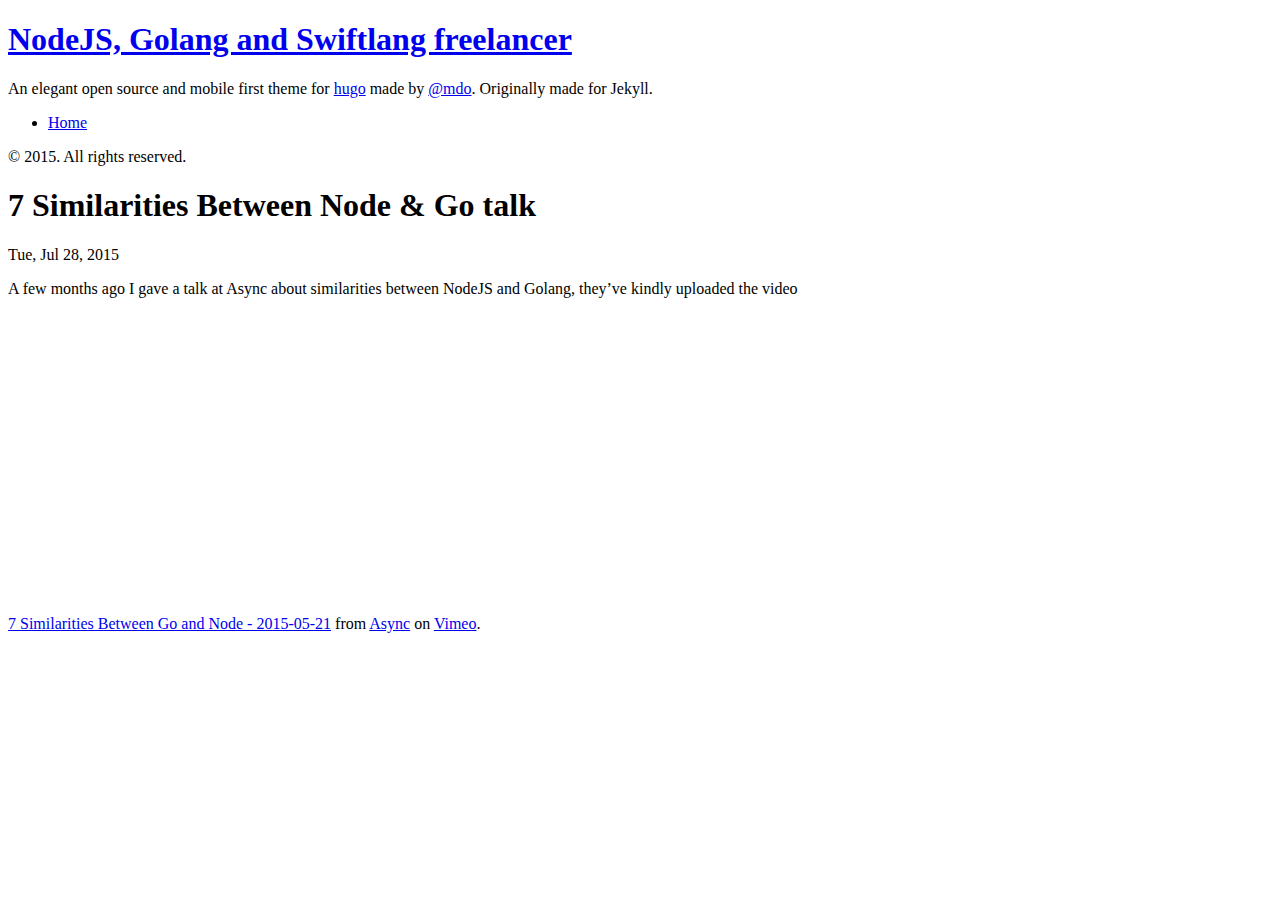
==== 7-similarities-between-node-go-talk/index.html @ 15465452 "Auto deployment of updated assets @ Thu 17 Sep 2015 11:38:15 BST" ====
<!DOCTYPE html>
<html xmlns="http://www.w3.org/1999/xhtml" xml:lang="en" lang="en-us">
<head>
  <link href="http://gmpg.org/xfn/11" rel="profile">
  <meta http-equiv="content-type" content="text/html; charset=utf-8">
  <meta name="generator" content="Hugo 0.14" />

  
  <meta name="viewport" content="width=device-width, initial-scale=1.0, maximum-scale=1">

  <title> 7 Similarities Between Node &amp; Go talk &middot; NodeJS, Golang and Swiftlang freelancer </title>

  
  <link rel="stylesheet" href="http://localhost:1313/css/poole.css">
  <link rel="stylesheet" href="http://localhost:1313/css/syntax.css">
  <link rel="stylesheet" href="http://localhost:1313/css/hyde.css">
  <link rel="stylesheet" href="https://fonts.googleapis.com/css?family=PT+Sans:400,400italic,700|Abril+Fatface">

  
  <link rel="apple-touch-icon-precomposed" sizes="144x144" href="/apple-touch-icon-144-precomposed.png">
  <link rel="shortcut icon" href="/favicon.png">

  
  <link href="" rel="alternate" type="application/rss+xml" title="NodeJS, Golang and Swiftlang freelancer" />
</head>

	<body class="">
		<div class="sidebar">
  <div class="container sidebar-sticky">
    <div class="sidebar-about">
      <a href="http://localhost:1313/"><h1>NodeJS, Golang and Swiftlang freelancer</h1></a>
      <p class="lead">
      An elegant open source and mobile first theme for <a href="http://hugo.spf13.com">hugo</a> made by <a href="http://twitter.com/mdo">@mdo</a>. Originally made for Jekyll.
      </p>
    </div>

    <ul class="sidebar-nav">
      <li><a href="/">Home</a> </li>
      
    </ul>

    <p>&copy; 2015. All rights reserved. </p>
  </div>
</div>


		<div class="content container">
			<div class="post">
			 	<h1>7 Similarities Between Node &amp; Go talk</h1>
			  <span class="post-date">Tue, Jul 28, 2015</span>
			      <p>A few months ago I gave a talk at Async about similarities between NodeJS and Golang, they&rsquo;ve kindly uploaded the video</p>

<p><iframe src="https://player.vimeo.com/video/133639449" width="500" height="281" frameborder="0" webkitallowfullscreen mozallowfullscreen allowfullscreen></iframe> <p><a href="https://vimeo.com/133639449">7 Similarities Between Go and Node - 2015-05-21</a> from <a href="https://vimeo.com/asyncjs">Async</a> on <a href="https://vimeo.com">Vimeo</a>.</p></p>

			</div>

			
		</div>

  </body>
</html>
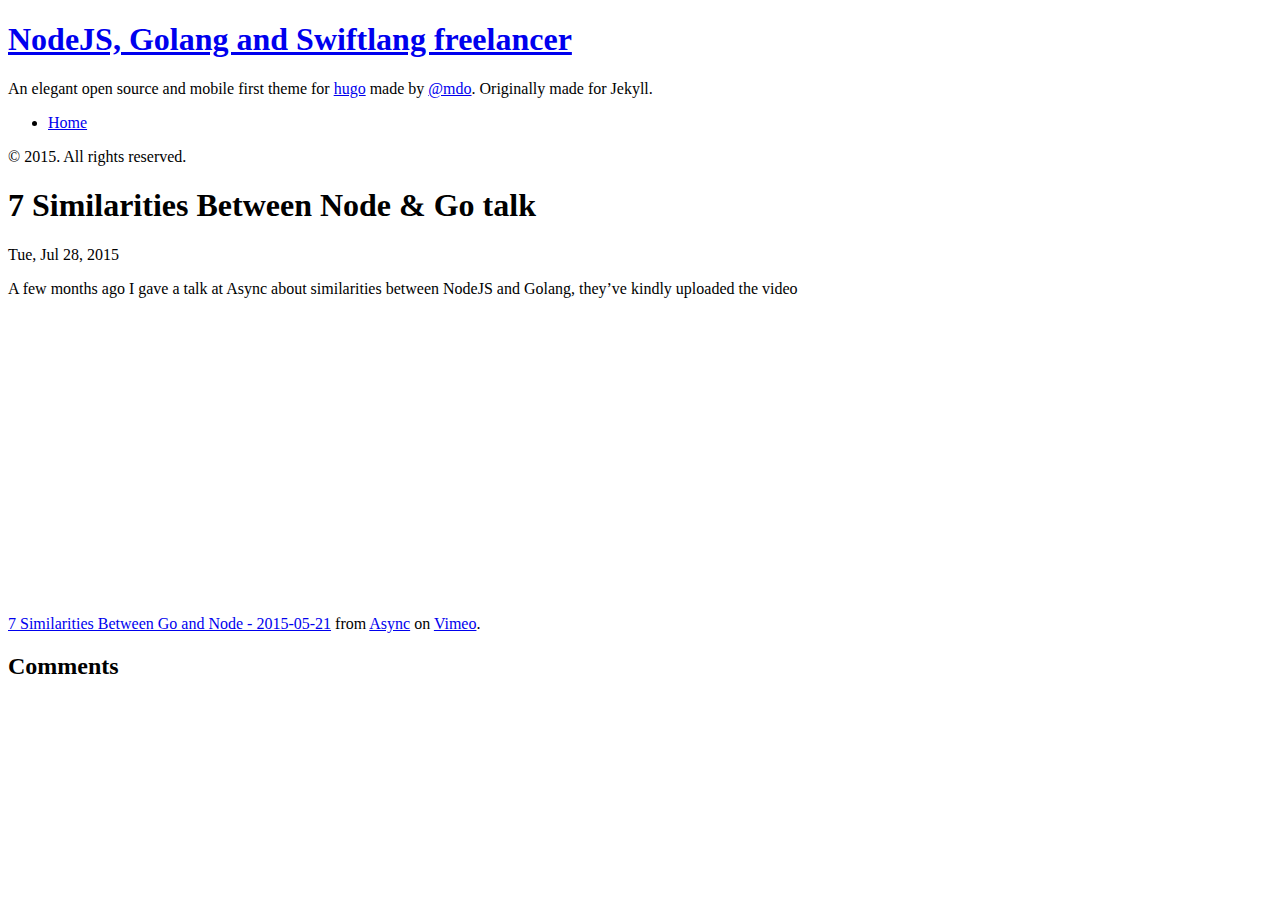
==== commit cc758cda: "Auto deployment of updated assets @ Thu 17 Sep 2015 16:14:58 BST" ====
--- a/7-similarities-between-node-go-talk/index.html
+++ b/7-similarities-between-node-go-talk/index.html
@@ -1,27 +1,49 @@
 	<!DOCTYPE html>
-<html xmlns="http://www.w3.org/1999/xhtml" xml:lang="en" lang="en-us">
+<html xml:lang="en-us" lang="en-us">
 <head>
   <link href="http://gmpg.org/xfn/11" rel="profile">
   <meta http-equiv="content-type" content="text/html; charset=utf-8">
-  <meta name="generator" content="Hugo 0.14" />
+  <meta name="viewport" content="width=device-width, initial-scale=1.0, maximum-scale=1">
+  <title> 7 Similarities Between Node &amp; Go talk &middot; NodeJS, Golang and Swiftlang freelancer </title>
+
+  <meta name="description" content="Dave Mackintosh is a NodeJS, Golang, Swiftlang &amp; UI designer/developer">
+  <meta name="keywords" content="Dave Mackintosh, Freelance, NodeJS, Golang, Swiftlang, UI, Developer, Designer">
+
+  <meta property="og:site_name" content="NodeJS, Golang and Swiftlang freelancer">
+  <meta property="og:type" content="website">
+  <meta property="og:title" content="NodeJS, Golang and Swiftlang freelancer">
+  <meta property="og:description" content="Dave Mackintosh is a NodeJS, Golang, Swiftlang &amp; UI designer/developer">
+  <meta property="og:url" content="http://localhost:1313/">
+  <meta property="og:image" content="http://localhost:1313/images/social-logo.png">
+
+  <meta name="twitter:card" content="summary_large_image">
+  <meta name="twitter:title" content="NodeJS, Golang and Swiftlang freelancer">
+  <meta name="twitter:description" content="Dave Mackintosh is a NodeJS, Golang, Swiftlang &amp; UI designer/developer">
+  <meta name="twitter:url" content="http://localhost:1313/">
+  <meta name="twitter:image:src" content="http://localhost:1313/images/social-logo.png">
+
+  <script type="application/ld+json">
+    {
+      "@context": "http://schema.org",
+      "@type": "Website",
+      "publisher": "NodeJS, Golang and Swiftlang freelancer",
+      "url": "http:\/\/localhost:1313\/",
+      "image": "http:\/\/localhost:1313\/images/social-logo.png",
+      "description": "Dave Mackintosh is a NodeJS, Golang, Swiftlang \x26 UI designer\/developer"
+    }
+  </script>
 
   
-  <meta name="viewport" content="width=device-width, initial-scale=1.0, maximum-scale=1">
-
-  <title> 7 Similarities Between Node &amp; Go talk &middot; NodeJS, Golang and Swiftlang freelancer </title>
+  <link rel="stylesheet" href="http://localhost:1313/css/syntax.css">
+  <link rel="stylesheet" href="http://localhost:1313/css/theme.css">
+  <link href='https://fonts.googleapis.com/css?family=Roboto+Condensed:400,700,400italic,700italic|Orbitron:700' rel='stylesheet' type='text/css'>
 
   
-  <link rel="stylesheet" href="http://localhost:1313/css/poole.css">
-  <link rel="stylesheet" href="http://localhost:1313/css/syntax.css">
-  <link rel="stylesheet" href="http://localhost:1313/css/hyde.css">
-  <link rel="stylesheet" href="https://fonts.googleapis.com/css?family=PT+Sans:400,400italic,700|Abril+Fatface">
-
-  
-  <link rel="apple-touch-icon-precomposed" sizes="144x144" href="/apple-touch-icon-144-precomposed.png">
+  <link rel="apple-touch-icon-precomposed" sizes="144x144" href="/apple-touch-icon-144.png">
   <link rel="shortcut icon" href="/favicon.png">
 
   
-  <link href="" rel="alternate" type="application/rss+xml" title="NodeJS, Golang and Swiftlang freelancer" />
+  <link href="" rel="alternate" type="application/rss+xml" title="NodeJS, Golang and Swiftlang freelancer" >
 </head>
 
 	<body class="">
@@ -55,6 +77,23 @@
 			</div>
 
 			
+				<h2>Comments</h2>
+				<div id="disqus_thread"></div>
+<script type="text/javascript">
+     
+    var disqus_shortname = 'dav3';
+
+     
+    (function() {
+        var dsq = document.createElement('script'); dsq.type = 'text/javascript'; dsq.async = true;
+        dsq.src = '//' + disqus_shortname + '.disqus.com/embed.js';
+        (document.getElementsByTagName('head')[0] || document.getElementsByTagName('body')[0]).appendChild(dsq);
+    })();
+</script>
+<noscript>Please enable JavaScript to view the <a href="https://disqus.com/?ref_noscript">comments powered by Disqus.</a></noscript>
+</div>
+
+			
 		</div>
 
   </body>
